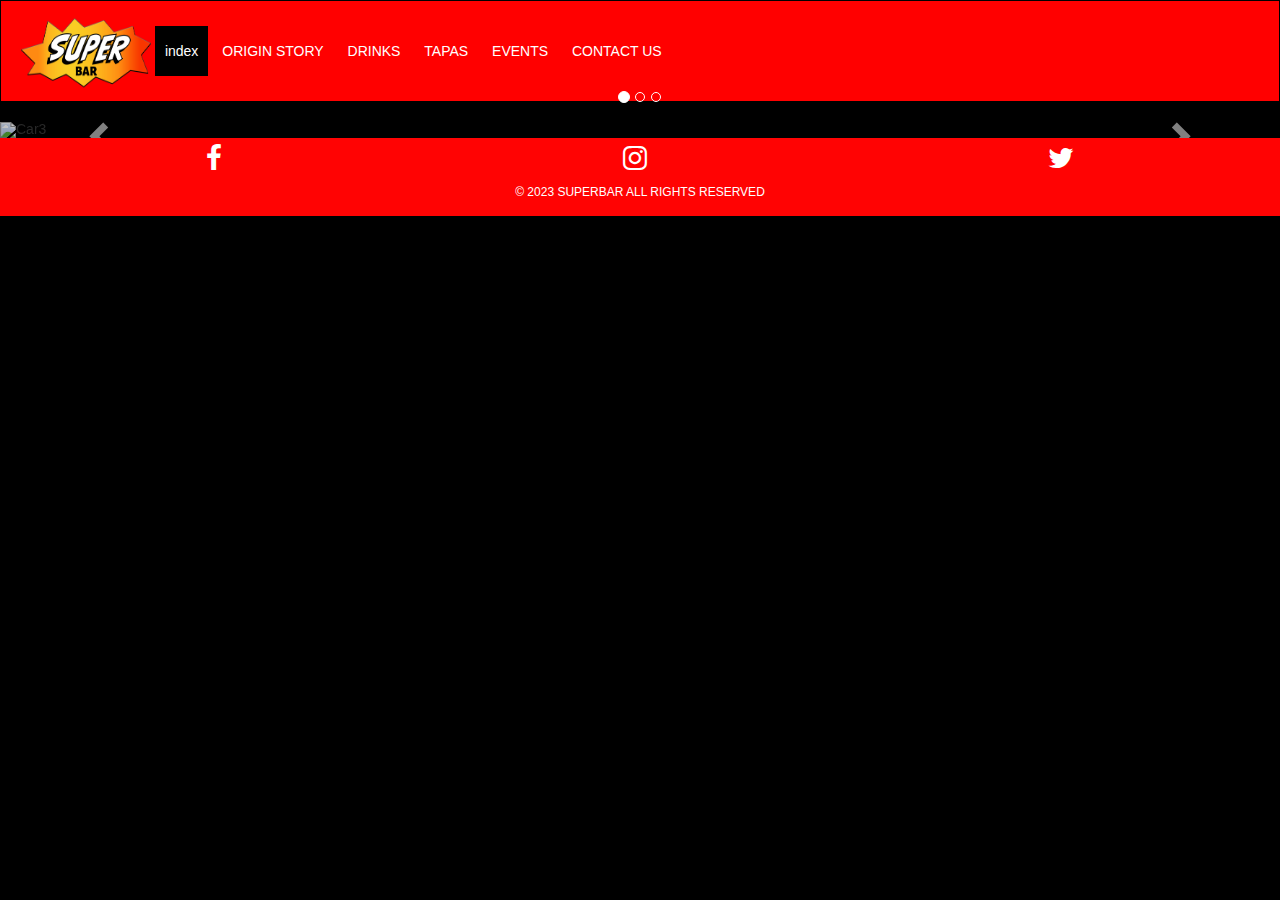
==== index.html @ 7ae7d5bf "Add files via upload" ====
<!DOCTYPE html>
<html lang="en">
<head>
  <meta charset="UTF-8">
  <meta http-equiv="X-UA-Compatible" content="IE=edge">
  <meta name="viewport" content="width=device-width, initial-scale=1.0, maximum-scale=1.0, user-scalable=no">
  <link href="https://stackpath.bootstrapcdn.com/font-awesome/4.7.0/css/font-awesome.min.css" rel="stylesheet">
  <link rel="stylesheet" type="text/css" href="./assets/stylesheets/styles.css" />
  <title>Nav bar flex</title>

  <title>Bootstrap Example</title>
  <meta charset="UTF-8">
  <meta name="viewport" content="width=device-width, initial-scale=1">
  <link rel="stylesheet" href="https://maxcdn.bootstrapcdn.com/bootstrap/3.4.1/css/bootstrap.min.css">
  <script src="https://ajax.googleapis.com/ajax/libs/jquery/3.7.1/jquery.min.js"></script>
  <script src="https://maxcdn.bootstrapcdn.com/bootstrap/3.4.1/js/bootstrap.min.js"></script>


  <meta name="viewport" content="width=device-width, initial-scale=1.0, maximum-scale=1.0, user-scalable=no">

  <style>
    * {
      padding: 0;
      margin: 0;
    }

    .hero-image {
      height: 100%;
      width: 100%;
      /* Center and scale the image nicely */
      background-position: center;
      background-repeat: no-repeat;
      background-size: cover;
      vertical-align:bottom; /* remove whitespace below image */
    }

    .container {
      position:sticky;
      width: 100%;
      z-index: 100%;
    }

    .hero-text {
      position: absolute;
      top: 5%;
      left: 30%;
    }

    .footer-content {
      width: 100%;
      position:fixed;
      background-color: #ff0303;
    }

    .hero-button {
      position: absolute;
      bottom: 10%;
      right: 20%;
      border-radius: 10px;
      border: none;
      background-color: #cc00ff;
      color: white;
      font-size: 20px;
      padding: 20px;
      cursor: pointer;
    }

    button.hero-button a {
      display: inline;
      border: none;
      color: #ffffff;
      padding: 0;
    }

    h6 {
      color: #ffffff;
      font-size: 10px;
      font-weight: bold;
    }

    p {
      color: white;
      font-size: 12px;
    }

  </style>
</head>

<body>

  <nav class="navbar">
    <div class="horizontal-nav flex-container">
      <img src="assets/images/logo-image.png" width="130" height="75">
      <a href="#" class="active-menu-item">index</a>
      <a href="ORIGIN STORY.html">ORIGIN STORY</a>
      <a href="DRINKS.html">DRINKS</a>
      <a href="TAPAS.html">TAPAS</a>
      <a href="EVENTS.html">EVENTS</a>
      <a href="CONTACT US.html">CONTACT US</a>
    </div>
  </nav>

    <div id="myCarousel" class="carousel slide" data-ride="carousel">
      <!-- Indicators -->
      <ol class="carousel-indicators">
        <li data-target="#myCarousel" data-slide-to="0" class="active"></li>
        <li data-target="#myCarousel" data-slide-to="1"></li>
        <li data-target="#myCarousel" data-slide-to="2"></li>
      </ol>
  
      <!-- Wrapper for slides -->
      <div class="carousel-inner">
        <div class="item active">
          <img src="/assets/images/Car3.png" alt="Car3" style="width:100%;">
        </div>
  
        <div class="item">
          <img src="/assets/images/car2.png" alt="car2" style="width:100%;">
        </div>
      
        <div class="item">
          <img src="/assets/images/car1.png" alt="car1" style="width:100%;">
        </div>
      </div>
  
      <!-- Left and right controls -->
      <a class="left carousel-control" href="#myCarousel" data-slide="prev">
        <span class="glyphicon glyphicon-chevron-left"></span>
        <span class="sr-only">Previous</span>
      </a>
      <a class="right carousel-control" href="#myCarousel" data-slide="next">
        <span class="glyphicon glyphicon-chevron-right"></span>
        <span class="sr-only">Next</span>
      </a>
    </div>
  </div>


  <footer class="footer-content">
    <div class="social-icon">
      <!-- Facebook -->
      <a href="" target="_blank" class="fa fa-facebook-f fa-lg fa-2x padding-right" style="color: #ffffff;"></a>
      <!--Instagram-->
      <a href="" target="_blank" class="fa fa-instagram fa-lg fa-2x padding-right" style="color: #ffffff;"></a>
      <!-- Twitter -->
      <a href="" target="_blank" class="fa fa-twitter fa-lg fa-2x padding-right" style="color: #ffffff;"></a>
    </div>
  <footer class="footer-content">
    <div class="social-icon">
    <p>© 2023 SUPERBAR ALL RIGHTS RESERVED</p>
  </footer>
  
</body>
</html>
---- assets/stylesheets/styles.css ----
* {
  /* Defines how the width and height of an element are calculated: should they include padding and borders, or not. */
  /* box-sizing: border-box; Width and height apply to all parts of the element: content, padding and borders */
  /* box-sizing: content-box; Width and height only apply to the content of the element */
  box-sizing: border-box;
}
@font-face {
  font-family: "Font Family 1";
  src: url("../fonts/BebasNeue-Regular.ttf") format("truetype");
}

@font-face {
  font-family: "Font Family 2";
  src: url("../fonts/BonheurRoyale-Regular.ttf") format("truetype");
}

body {
  min-height: 100vh;
  background: url('blackbackground.jpg')
}

.horizontal-nav {
  background-color: rgb(255, 0, 0);
  padding: 0px 0px 0px 20px;
  justify-content: space-between;
  z-index: 100;
}

.horizontal-nav a {
  display:inline-block;
  color: #ffffff;
  margin: 25px 0px;
  padding: 15px 10px;
  text-decoration: none;
  font-size: 14px;
}

.horizontal-nav a:hover {
  transition: all 0.5s ease;
  cursor: grab;
  background-color: #ff0000;
}

header a.logo {
  transition: all 0.5s ease;
  position: absolute;
  display: block;
  width: 60px;
  height: 60px;
  /* change SuperBar_Logo.png to your loge image */
  background: url(../images/SuperBar_Logo\ copy.png) no-repeat 0 0;
  background-size: contain;
  top: 20px;
  left: 20px;
  z-index: 100;
}

header a.logo:hover {
  transition: all 0.5s ease;
  opacity: 0.8;
}

.text-box {
  width: 90%;
  color: #fff;
  position: absolute;
  top: 50%
  left: 40%;
  text-align: center
}

.text-box h1{
  font-size: 35px;
  margin-top: 0px;
  margin-right: 0px;
  margin-bottom: 15px;
}

.text-box p{
  margin: 10px 10px 60px;
  font-size: 14px
  color: #fff; 
}

.figure{
  width: 60%;
  color: #fff;
  position:fixed;
  top: 50%
  left: 30%;
  text-align: center
}

/********** BEG for dropdown menu in small screen **********/
.dropdown {
  transition: all 0.5s ease;
  position: absolute;
  display: none;
  top: 0; /* top right bottom left work with position:absolute, set an absolute position where to put the dropdown menu */
  right: 0px;
  z-index: 100;
}

.dropbtn {
  background-color: rgba(0, 102, 102, 0);
  color: #ffffff;
  padding: 16px;
  font-size: 16px;
  border: none;
  cursor: pointer;
  line-height: normal; /* do this override/cascade the line-height set in carousel plugin */
}

.dropdown-content {
  transition: all 0.5s ease;
  display: none; /* set display to none, so dropdown menu won't show till hover dropdown */
  position: absolute;
  right: 0;
  background-color: rgba(0, 102, 102, 0.8);
  /*min-width: 280px;
  box-shadow: 0px 8px 16px 0px rgba(0, 0, 0, 0.2);
  z-index: 1;*/
}

.dropdown-content a {
  transition: all 0.5s ease;
  color: #ffffff;
  padding: 12px 16px;
  text-decoration: none;
  display: block;
  text-align: center;
  line-height: normal; /* do this override/cascade the line-height set in carousel plugin */
}

.dropdown-content a:hover {
  transition: all 0.5s ease;
  background-color: #000000;
}

.dropdown:hover .dropdown-content {
  transition: all 0.5s ease;
  display: block;
}

.dropdown:hover {
  transition: all 0.5s ease;
  background-color: rgba(0, 0, 0, 0.8);
}

.active-menu-item {
  background-color: #000000;
}

/* style page banner */
header.page-2 {
  background: #eee url(../images/food-02.jpg) no-repeat center; /* top center bottom - 1/3 of the image full height */
  background-size: cover;
  height: 450px;
}

header.page-3 {
  /* add you own header here */
}

header.page-4 {
  /* add you own header here */
}

header.page-5 {
  /* add you own header here */
}

header.page-6 {
  /* add you own header here */
}

/* BEG styling headings */
h1 {
  margin: 0px 0px 1em 0px;
  color: #076d6f;
  font-size: 1.7em;
  font-weight: bold;
  font-family: "Font Family 1";
}

h2 {
  font-family: "Font Family 1";
}

h3 {
  margin: 0px 0px 1.5em 0px;
  color: #339999;
  font-size: 1.1em;
  font-weight: normal;
  letter-spacing: 2px;
  text-transform: uppercase;
  font-family: "Font Family 1";
}
/* END styling headings */

a {
  color: #00a2ff;
  text-decoration: none;
}

.to-top {
  width: 100%;
  padding: 30px;
  display: flex;
  justify-content: center;
}

article > div {
/* padding: top right bottom left */
padding: 0px 40px 0px 40px;
}

footer > div.social-icon {
  padding: 10px 5px 5px 5px;
  display: flex;
  justify-content: space-around;
}

@media screen and (max-width: 750px) {
  header.page-2 {
    background: #eee url(../images/food-02.jpg) no-repeat center; 
    background-size: cover;
    height: 270px;
  }

  header a.logo {
    height: 40px;
  }

  .horizontal-nav {
    padding: 0 0 0 60px;
  }

  .horizontal-nav a {
    margin: 10px 0px;
  }

  article {
    width: 100%;
    float: none;
    margin-bottom: 40px;
  }
  article > div {
    margin: 0px 40px;
    /* padding: top right bottom left */
    padding: 0px 0px 30px 0px;
    border-right: none;
    border-bottom: 1px solid #555;
  }
}

/********** BEG for dropdown menu in small screen **********/
@media screen and (max-width: 500px) {
  .horizontal-nav {
    transition: all 0.5s ease;
    display: none;
  }

  .dropdown {
    background-color: rgba(0, 0, 0, 0.6);
    display: block; 
  }

  .dropdown-content {
    min-width: 500px;
  }

  header a.logo {
    position: absolute;
    top: 5px;
    left: 10px;
  }

  header.page-2 {
    transition: all 0.5s ease;
    height: 100px;
  }

  header.page-3 {
    /* add you own header here */
  }

  header.page-4 {
    /* add you own header here */
  }

  header.page-5 {
    /* add you own header here */
  }
  
  header.page-6 {
    /* add you own header here */
  }
}
/********** END for dropdown menu in small screen **********/
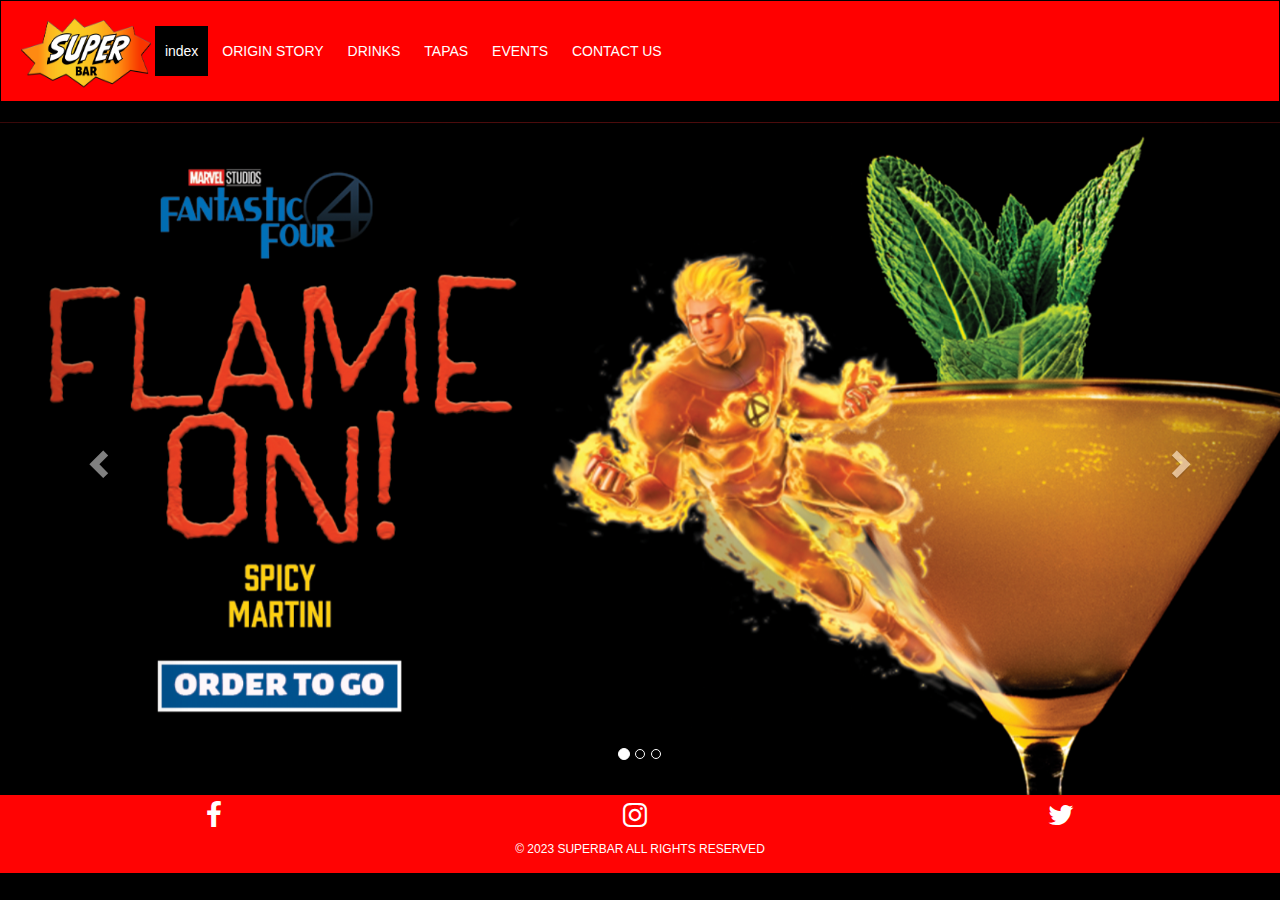
==== commit 24847f67: "Add files via upload" ====
--- a/index.html
+++ b/index.html
@@ -90,7 +90,7 @@
 
   <nav class="navbar">
     <div class="horizontal-nav flex-container">
-      <img src="assets/images/logo-image.png" width="130" height="75">
+      <img src="assets/images/logoimage.png" width="130" height="75">
       <a href="#" class="active-menu-item">index</a>
       <a href="ORIGIN STORY.html">ORIGIN STORY</a>
       <a href="DRINKS.html">DRINKS</a>
@@ -111,7 +111,7 @@
       <!-- Wrapper for slides -->
       <div class="carousel-inner">
         <div class="item active">
-          <img src="/assets/images/Car3.png" alt="Car3" style="width:100%;">
+          <img src="/assets/images/car3.png" alt="car3" style="width:100%;">
         </div>
   
         <div class="item">
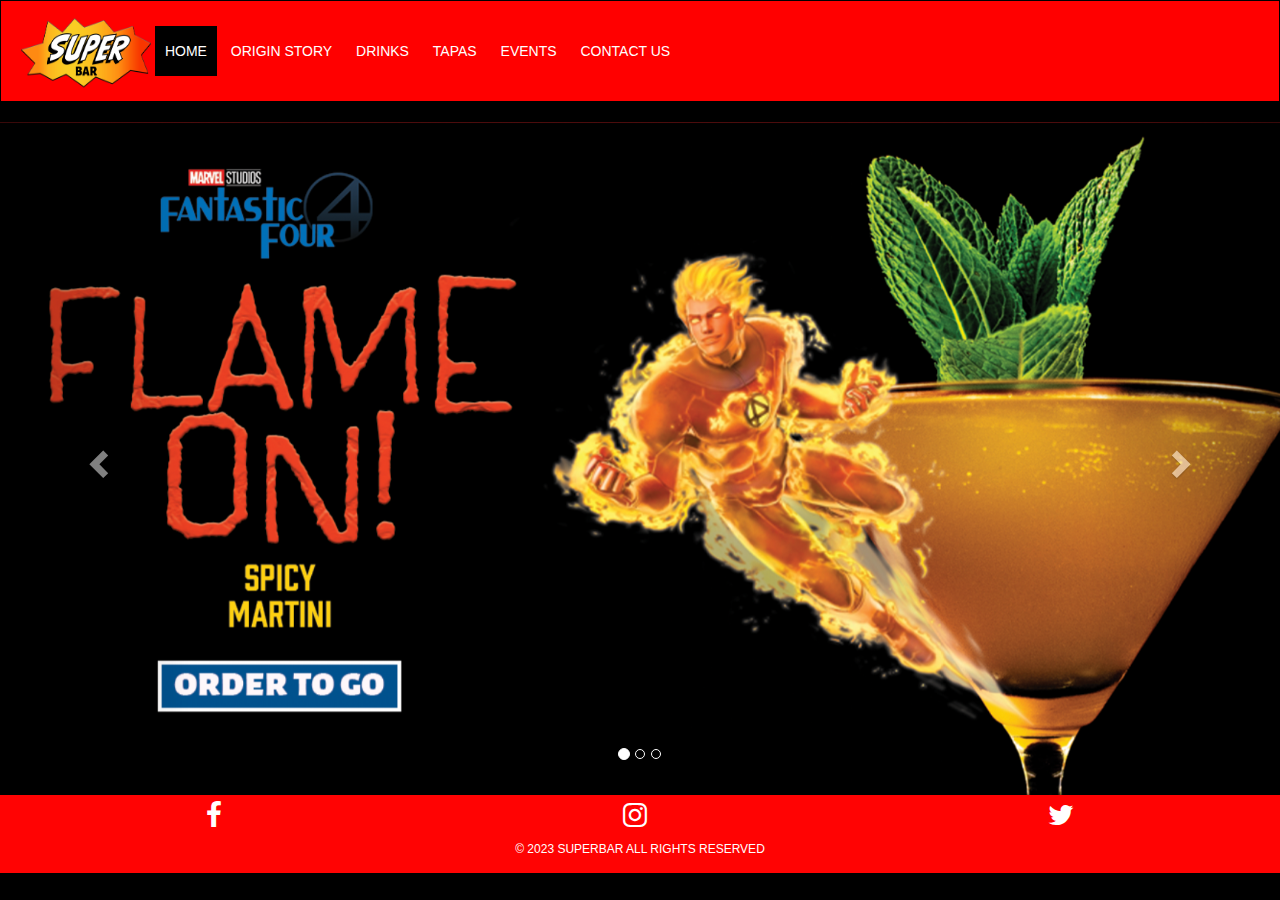
==== commit 9f02e93c: "Update index.html" ====
--- a/index.html
+++ b/index.html
@@ -91,7 +91,7 @@
   <nav class="navbar">
     <div class="horizontal-nav flex-container">
       <img src="assets/images/logoimage.png" width="130" height="75">
-      <a href="#" class="active-menu-item">index</a>
+      <a href="#" class="active-menu-item">HOME</a>
       <a href="ORIGIN STORY.html">ORIGIN STORY</a>
       <a href="DRINKS.html">DRINKS</a>
       <a href="TAPAS.html">TAPAS</a>
@@ -111,15 +111,15 @@
       <!-- Wrapper for slides -->
       <div class="carousel-inner">
         <div class="item active">
-          <img src="/assets/images/car3.png" alt="car3" style="width:100%;">
+          <img src="assets/images/car3.png" alt="car3" style="width:100%;">
         </div>
   
         <div class="item">
-          <img src="/assets/images/car2.png" alt="car2" style="width:100%;">
+          <img src="assets/images/car2.png" alt="car2" style="width:100%;">
         </div>
       
         <div class="item">
-          <img src="/assets/images/car1.png" alt="car1" style="width:100%;">
+          <img src="assets/images/car1.png" alt="car1" style="width:100%;">
         </div>
       </div>
   
@@ -151,4 +151,4 @@
   </footer>
   
 </body>
-</html>+</html>
